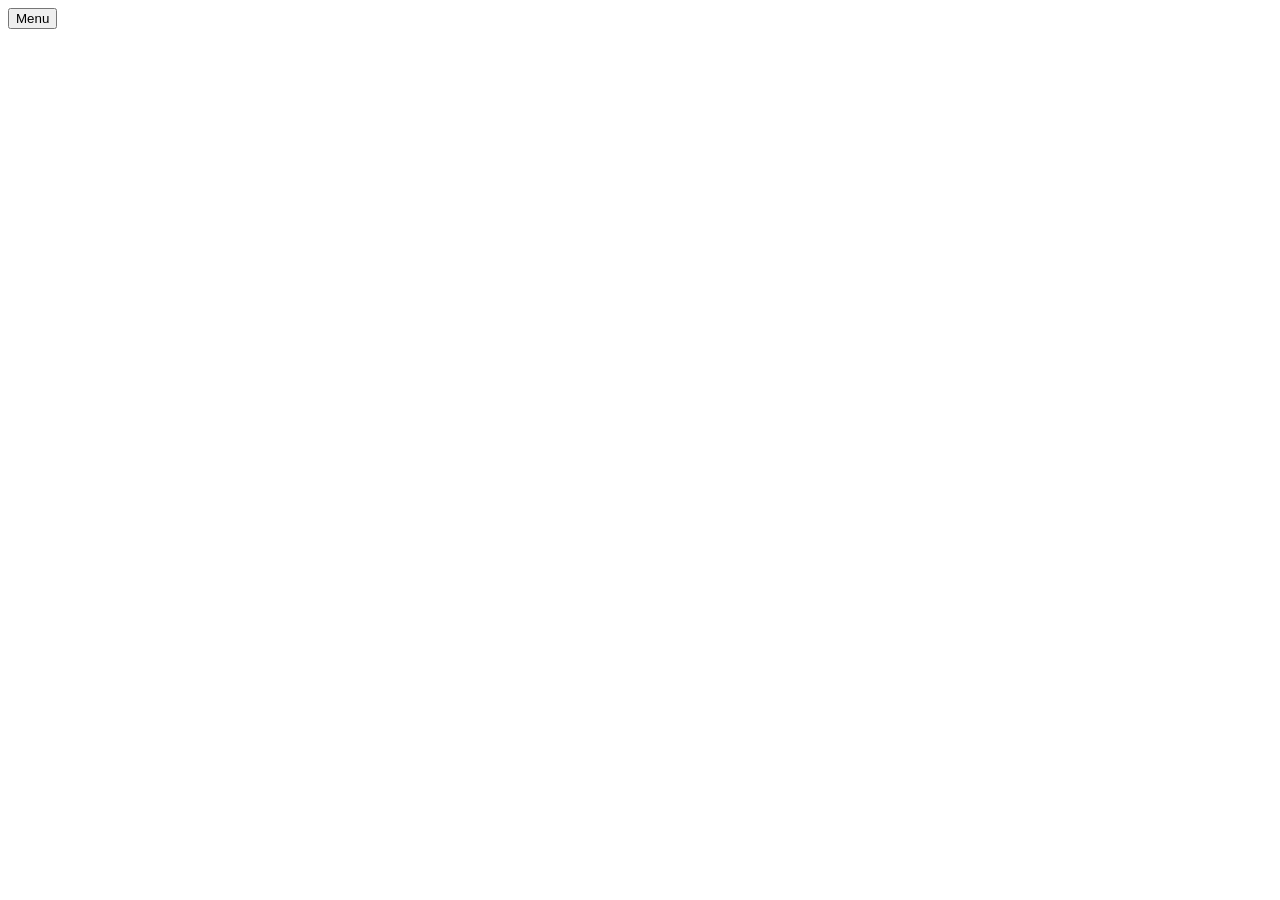
==== game.html @ 262240b3 "add main code" ====
<!DOCTYPE html>
<html lang="en">
<head>
    <meta charset="UTF-8">
    <meta name="viewport" content="width=device-width, initial-scale=1.0">
    <link rel="stylesheet" href="css/styles.css">
    <title>Quick cards</title>
</head>
<body>
    
    <button class="menu-button" id="menu-button">Menu</button>

    <script type="text/javascript" src="js/game.js"></script>
</body>
</html>
---- css/styles.css ----
.center{
  display: flex;
  justify-content: center;
  align-items: center;
  min-height:10vh;

  flex-direction: column;

}

h1{
  font-size:40px;
}

.main-button{
  font-size: 40px;
  margin-bottom: 100px;
}
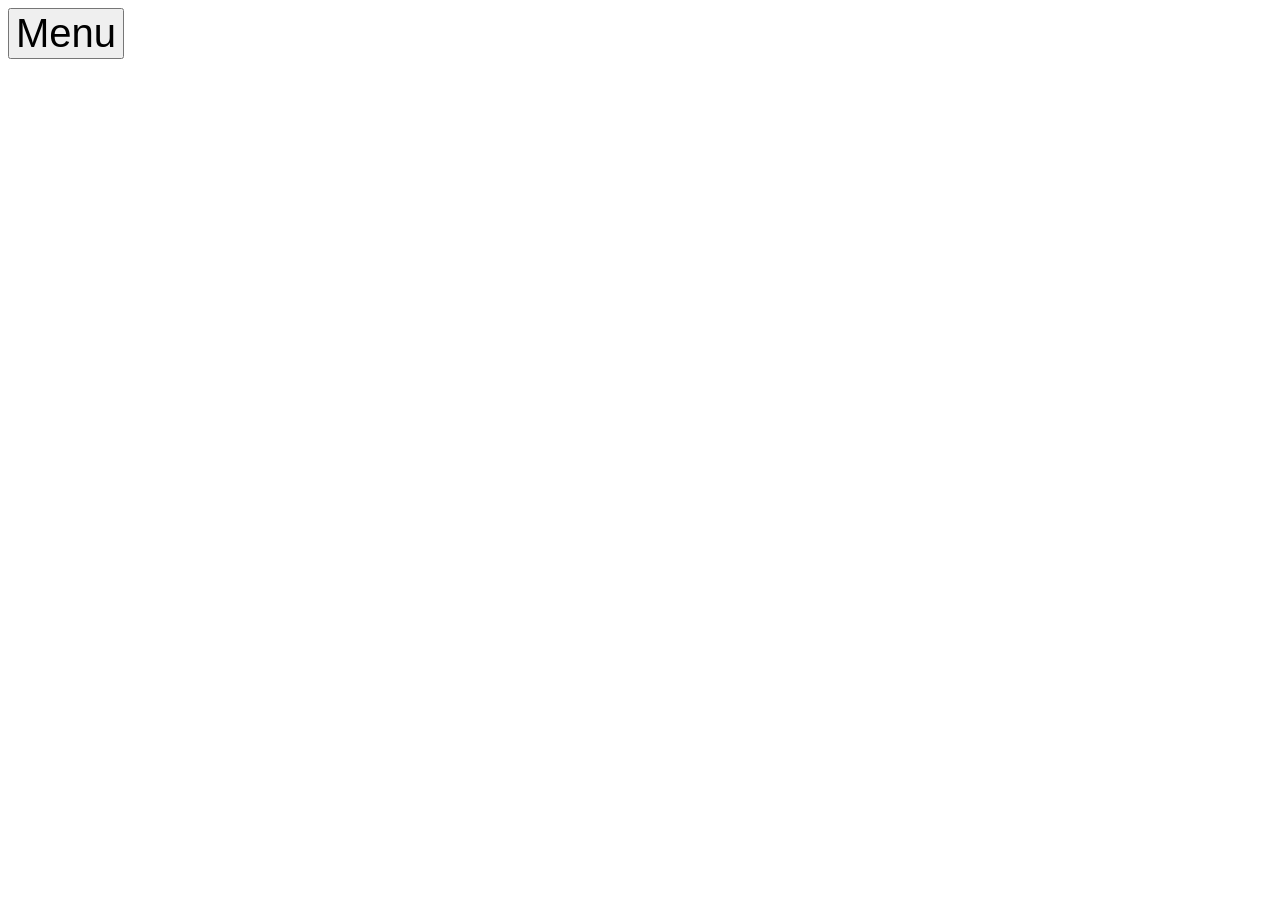
==== commit 377a8e59: "created cards and randomness" ====
--- a/game.html
+++ b/game.html
@@ -7,8 +7,9 @@
     <title>Quick cards</title>
 </head>
 <body>
-    
     <button class="menu-button" id="menu-button">Menu</button>
+
+    <div id="card-parent" class="card-parent"></div>
 
     <script type="text/javascript" src="js/game.js"></script>
 </body>
--- a/css/styles.css
+++ b/css/styles.css
@@ -15,4 +15,26 @@
 .main-button{
   font-size: 40px;
   margin-bottom: 100px;
+}
+
+.card-parent{
+  display: flex;
+  flex-direction: column;
+  justify-content: center;
+  align-items: center;
+}
+
+.card-button{
+  position: absolute;
+  top: 150px;
+  width: 400px;
+  height: 500px;
+  border: 2px solid #333;
+  border-radius: 3px;
+  font-size: 40px;
+
+}
+
+.menu-button{
+  font-size: 40px;
 }
